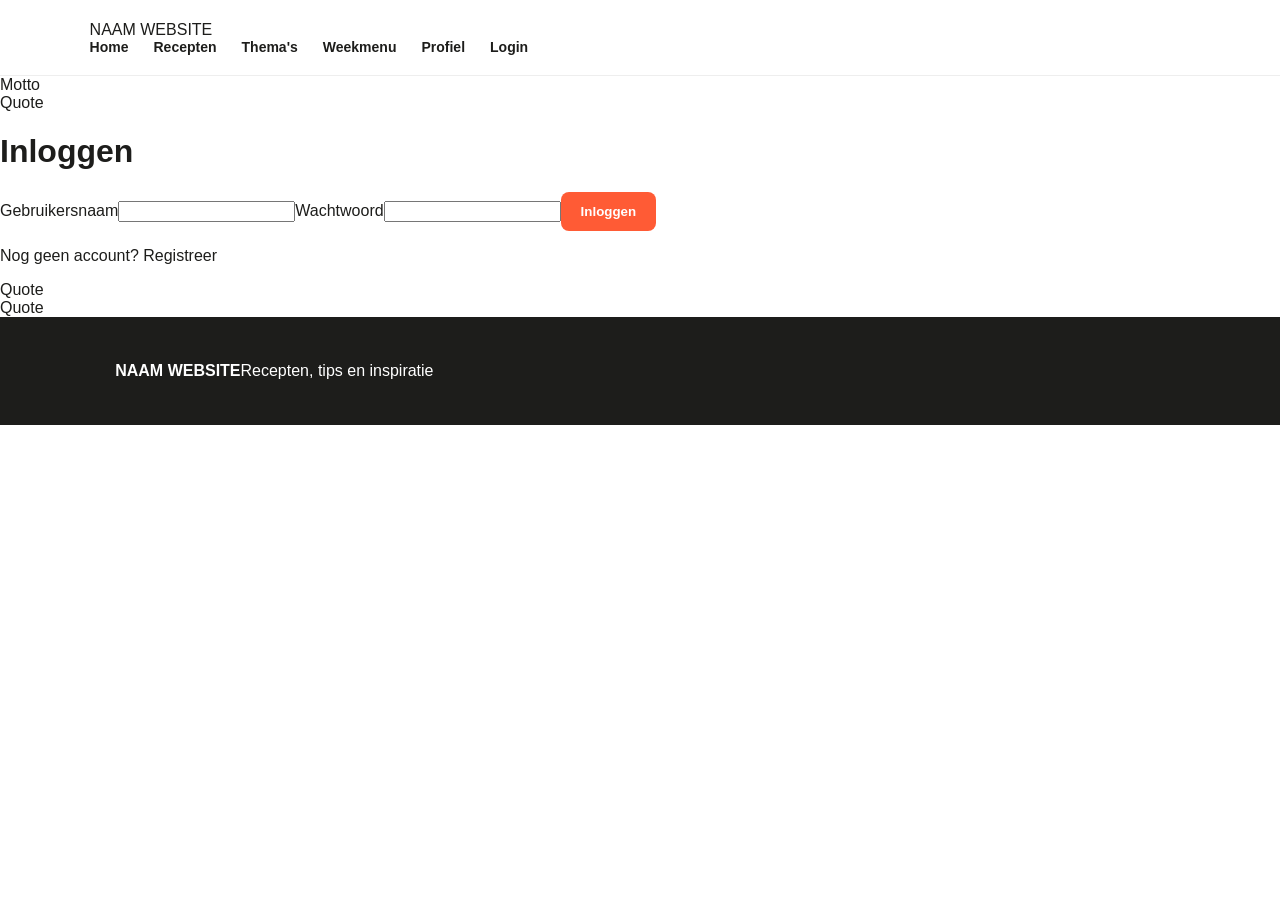
==== login.html @ 5a45a3e4 "Maak login.html volgens wireframe" ====
<!DOCTYPE html><html lang="nl"><head><meta charset="UTF-8"><meta name="viewport" content="width=device-width,initial-scale=1.0"><title>Login</title><link rel="stylesheet" href="style.css"></head><body>
<header class="site-header"><div class="container header-inner"><a class="brand" href="index.html"><span class="brand-mark"></span>NAAM WEBSITE</a><nav><a href="index.html">Home</a><a href="recepten.html">Recepten</a><a href="themas.html">Thema's</a><a href="weekmenu.html">Weekmenu</a><a href="profiel.html">Profiel</a><a href="login.html">Login</a></nav></div></header>
<main class="login-page"><div class="login-side"><div class="small-placeholder">Motto</div><div class="small-placeholder">Quote</div></div><form class="form-panel"><h1>Inloggen</h1><label>Gebruikersnaam</label><input type="text"><label>Wachtwoord</label><input type="password"><button type="button">Inloggen</button><p>Nog geen account? <a href="registreren.html">Registreer</a></p></form><div class="login-side"><div class="small-placeholder">Quote</div><div class="small-placeholder">Quote</div></div></main>
<footer><div class="container footer-inner"><strong>NAAM WEBSITE</strong><span>Recepten, tips en inspiratie</span></div></footer></body></html>
---- style.css ----
*{box-sizing:border-box}body{margin:0;font-family:Arial,Helvetica,sans-serif;color:#1d1d1b;background:#fff}a{color:inherit;text-decoration:none}header{height:76px;display:flex;align-items:center;justify-content:space-between;padding:0 7%;border-bottom:1px solid #eee;background:#fff;position:sticky;top:0;z-index:10}.logo{font-weight:900;font-size:18px;line-height:16px}.logo span{display:block;color:#ff5b35}nav{display:flex;gap:25px;align-items:center;font-size:14px;font-weight:700}.nav-button,.button,button{background:#ff5b35;color:#fff;border:0;border-radius:8px;padding:12px 20px;font-weight:800;cursor:pointer}.hero{min-height:560px;padding:80px 9%;display:grid;grid-template-columns:1.25fr .75fr;align-items:center;gap:70px;background:#fff8f1}.tag{font-size:12px;font-weight:900;letter-spacing:1.5px;color:#ff5b35}.hero h1,.page-head h1{font-size:58px;line-height:1.02;margin:14px 0}.hero h1 em{font-style:normal;color:#ff5b35}.hero p{font-size:18px;line-height:1.6;max-width:620px;color:#666}.hero-search{display:flex;margin-top:28px;max-width:570px}.hero-search input{flex:1;border-radius:9px 0 0 9px;border:1px solid #ddd;padding:17px}.hero-search button{border-radius:0 9px 9px 0}.hero-card{background:#fff;border-radius:26px;padding:28px;box-shadow:0 15px 50px #e9d9ca;text-align:center;transform:rotate(2deg)}.food-emoji,.recipe-image,.detail-image{display:grid;place-items:center;background:#ffe4d6;font-size:90px;min-height:280px;border-radius:18px}.hero-card b{font-size:22px}.hero-card p{font-size:14px;margin:auto}.section{padding:70px 9%}.section.alt{background:#f7f7f5}.section-title{display:flex;justify-content:space-between;align-items:end;margin-bottom:30px}.section-title h2,.cta h2{font-size:36px;margin:8px 0}.categories{display:grid;grid-template-columns:repeat(4,1fr);gap:18px}.categories a{padding:28px;background:#f7f7f5;border-radius:16px;font-size:32px}.categories b,.categories small{display:block;font-size:17px;margin-top:12px}.categories small{font-size:13px;color:#777;margin-top:4px}.recipe-grid{display:grid;grid-template-columns:repeat(3,1fr);gap:25px}.recipe-card{background:#fff;border-radius:16px;overflow:hidden;border:1px solid #eee;transition:.2s}.recipe-card:hover{transform:translateY(-4px)}.recipe-image{border-radius:0;min-height:220px;font-size:65px}.recipe-info{padding:20px}.recipe-info small{color:#ff5b35;font-weight:bold}.recipe-info h3{font-size:21px;margin:8px 0 18px}.recipe-info span{font-size:13px;font-weight:bold}.cta{text-align:center;background:#ff5b35;color:#fff;padding:75px 20px}.cta .tag{color:#fff}.button.light{display:inline-block;background:#fff;color:#ff5b35;margin-top:12px}.page-head{padding:65px 9% 35px;background:#fff8f1}.page-head h1{font-size:48px}.page-head p{color:#666}.filters{display:flex;gap:10px;margin-bottom:35px}.filters input,.filters select,.auth input,.editor input,.editor select,.editor textarea{padding:14px;border:1px solid #ddd;border-radius:8px;font:inherit}.filters input{flex:1}.detail{padding:60px 9%;display:grid;grid-template-columns:1fr 1fr;gap:55px;align-items:center}.detail h1{font-size:48px}.detail-image{min-height:400px}.recipe-body{padding:20px 9% 80px;display:grid;grid-template-columns:1fr 2fr;gap:70px}.recipe-body li{margin:12px 0}.recipe-body p{line-height:1.8}.auth{min-height:650px;display:grid;place-items:center;background:#fff8f1;padding:50px}.auth form{width:min(420px,100%);background:#fff;padding:38px;border-radius:18px;box-shadow:0 12px 40px #eaded5}.auth h1{font-size:36px}.auth label,.editor label{display:block;font-size:13px;font-weight:bold;margin:16px 0 7px}.auth input{width:100%}.auth button{width:100%;margin-top:20px}.auth p{font-size:13px}.auth a{color:#ff5b35;font-weight:bold}.error{background:#ffe7e2;padding:10px;border-radius:6px}.dashboard,.admin-grid{padding:55px 9%;display:grid;grid-template-columns:1fr 1fr;gap:55px}.editor{background:#f7f7f5;padding:30px;border-radius:16px}.editor input,.editor select,.editor textarea{width:100%;background:#fff}.editor textarea{height:120px;resize:vertical}.editor button{margin-top:18px}.manage-row{display:flex;justify-content:space-between;align-items:center;border-bottom:1px solid #eee;padding:17px 5px;gap:15px}.manage-row small{display:block;color:#888;margin-top:4px}.manage-row a{font-size:13px;font-weight:bold;margin-left:12px}.danger{color:#d83920}footer{padding:45px 9%;display:flex;justify-content:space-between;background:#1d1d1b;color:#fff}footer p,footer small{color:#aaa}@media(max-width:800px){header{height:auto;padding:18px 5%;align-items:flex-start}nav{gap:10px;flex-wrap:wrap;justify-content:flex-end}.hero{grid-template-columns:1fr;padding:60px 6%}.hero h1{font-size:43px}.hero-card{display:none}.categories{grid-template-columns:1fr 1fr}.recipe-grid{grid-template-columns:1fr}.detail,.recipe-body,.dashboard,.admin-grid{grid-template-columns:1fr}.detail h1{font-size:38px}.filters{flex-direction:column}.section,.page-head{padding-left:6%;padding-right:6%}footer{flex-direction:column}}
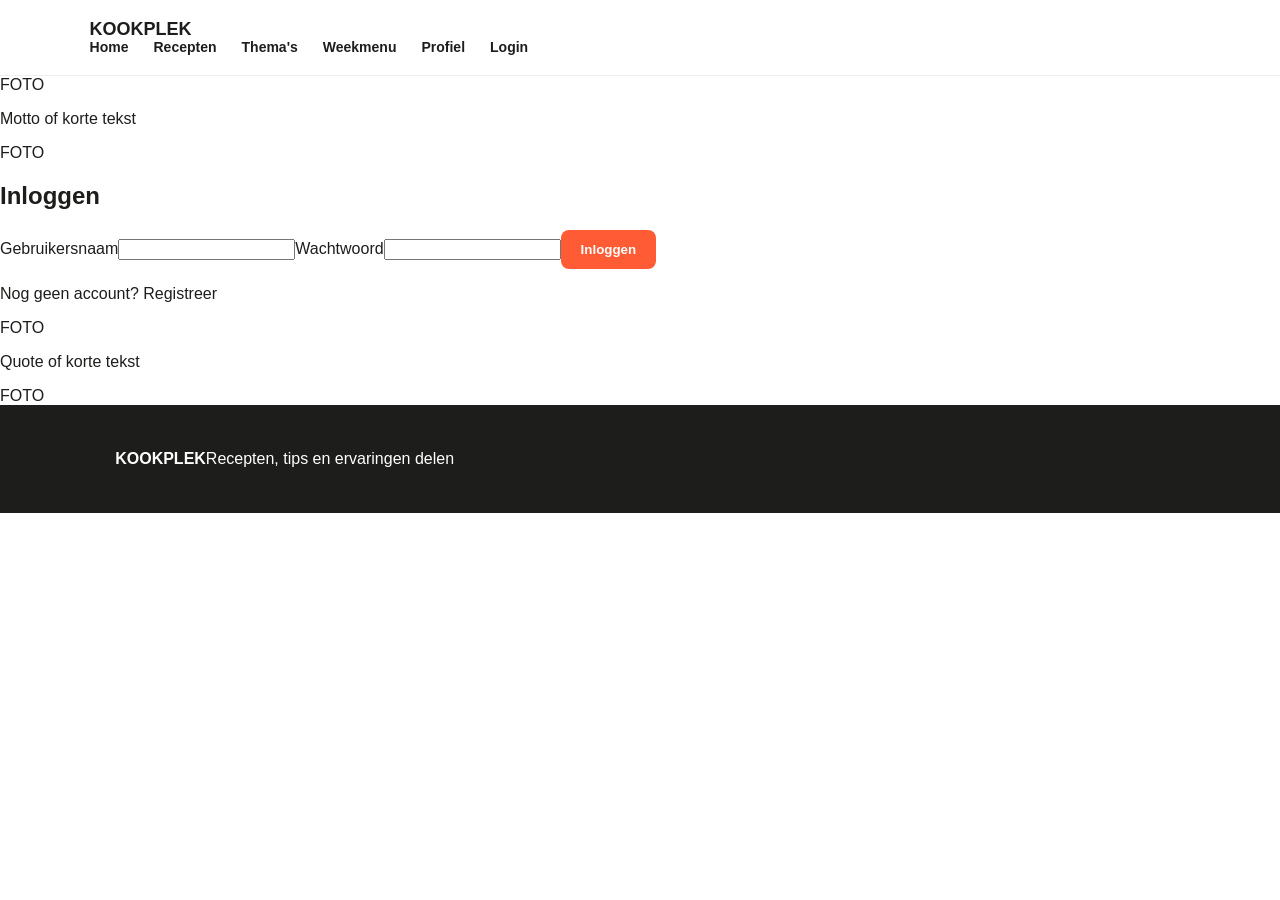
==== commit bdfa5cff: "Vernieuw ontwerp volgens wireframes" ====
--- a/login.html
+++ b/login.html
@@ -1,4 +1 @@
-<!DOCTYPE html><html lang="nl"><head><meta charset="UTF-8"><meta name="viewport" content="width=device-width,initial-scale=1.0"><title>Login</title><link rel="stylesheet" href="style.css"></head><body>
-<header class="site-header"><div class="container header-inner"><a class="brand" href="index.html"><span class="brand-mark"></span>NAAM WEBSITE</a><nav><a href="index.html">Home</a><a href="recepten.html">Recepten</a><a href="themas.html">Thema's</a><a href="weekmenu.html">Weekmenu</a><a href="profiel.html">Profiel</a><a href="login.html">Login</a></nav></div></header>
-<main class="login-page"><div class="login-side"><div class="small-placeholder">Motto</div><div class="small-placeholder">Quote</div></div><form class="form-panel"><h1>Inloggen</h1><label>Gebruikersnaam</label><input type="text"><label>Wachtwoord</label><input type="password"><button type="button">Inloggen</button><p>Nog geen account? <a href="registreren.html">Registreer</a></p></form><div class="login-side"><div class="small-placeholder">Quote</div><div class="small-placeholder">Quote</div></div></main>
-<footer><div class="container footer-inner"><strong>NAAM WEBSITE</strong><span>Recepten, tips en inspiratie</span></div></footer></body></html>+<!DOCTYPE html><html lang="nl"><head><meta charset="UTF-8"><meta name="viewport" content="width=device-width,initial-scale=1.0"><title>Login | Kookplek</title><link rel="stylesheet" href="style.css"></head><body><header><div class="wrap nav"><a class="logo" href="index.html"><span class="logo-box"></span>KOOKPLEK</a><nav><a href="index.html">Home</a><a href="recepten.html">Recepten</a><a href="themas.html">Thema's</a><a href="weekmenu.html">Weekmenu</a><a href="profiel.html">Profiel</a><a class="login-link" href="login.html">Login</a></nav></div></header><main><section class="login-layout wrap"><div class="side-block"><div class="mini-photo">FOTO</div><p>Motto of korte tekst</p><div class="mini-photo">FOTO</div></div><form class="form-box"><h1>Inloggen</h1><label>Gebruikersnaam</label><input type="text"><label>Wachtwoord</label><input type="password"><button type="button">Inloggen</button><p>Nog geen account? <a href="registreren.html">Registreer</a></p></form><div class="side-block"><div class="mini-photo">FOTO</div><p>Quote of korte tekst</p><div class="mini-photo">FOTO</div></div></section></main><footer><div class="wrap footer"><strong>KOOKPLEK</strong><span>Recepten, tips en ervaringen delen</span></div></footer></body></html>
